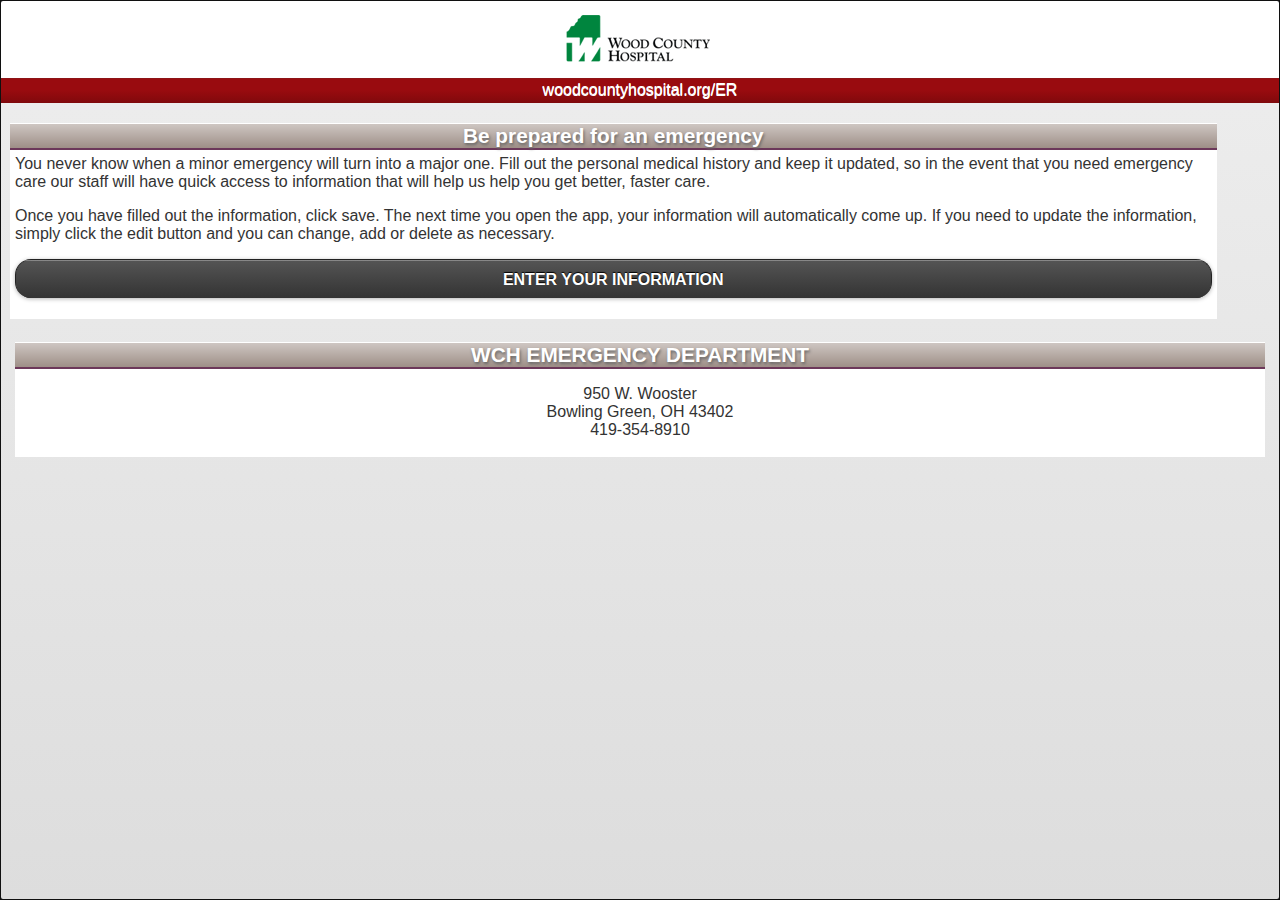
==== index.html @ 6a3d5749 "Initial Committt" ====
<html>
<head>
	<link rel="stylesheet" href="css/style.css" />	
	<link rel="stylesheet" href="css/jquery.mobile-1.0a4.1.min.css" />
	
	<script type="text/javascript" src="js/jquery-1.9.1.min.js"></script>
	<script type="text/javascript" src="js/jquery.mobile-1.3.0.min.js"></script>
	<script type="text/javascript" src="js/modernizr.custom.67828.js"></script>
	<script type="text/javascript" src="js/lib.js"></script>
	<script type="text/javascript" src="js/sql.js"></script>
</head>
	
<body>
<section data-role="page" id="page1">
	<div id="masthead">
		<img src="images/masthead.png">
	</div>
	<div id="header-red">woodcountyhospital.org/ER</div>
	<div id="message"></div>
	<div id="main-content">
		
	</div>
	
</section>

<section data-role="page" id="page2">	
	
	<div data-role="header" data-theme="A"> 
		<a href="#page1" data-rel="back" data-icon="arrow-l">Back</a>
		<h1>Patient Info</h1> 
	</div> 
	
	<div style='padding-left:10px;'>		
		<form id='patient-info'>
			<div data-role="fieldcontain">
				<label for="firstname" >First name</label>
				<textarea name='firstname' id="first-name" placeholder="First Name" data-mini="true" rows='1' ></textarea>
				
				<label for="lastname"  >Last name</label>
				<textarea name="lastname" id="last-name" placeholder="Last Name" data-mini="true" rows='1' ></textarea>
				
				<label for="address"  >Address</label>
				<textarea name="address" id="address" placeholder="Address, city, state" data-mini="true" rows='1' ></textarea>				
				
				<label>Emergency Contact Name</label>
				<textarea name="emergency-contact" id="emergency-contact" placeholder="Emergency Contact" data-mini="true"  rows='1' ></textarea>
				
				<label>Emergency contact number</label>
				<textarea name="emergency-contact-number" id="emergency-contact-number" placeholder="Emergency Contact Number" data-mini="true"  rows='1' ></textarea>
				
				<label for="medication-allergies" >List Medication Allergies</label>
				<textarea name='medication-allergies' id="medication-allergies" placeholder="Medication Allergies" data-mini="true" ></textarea>
				
				<label for="current-medications-and-dosages" >List Current Medications and Dosages</label>
				<textarea name='current-medications-and-dosages' id="current-medications-and-dosages" placeholder="Current medications and dosages" data-mini="true" ></textarea>
				
				<label for="medical-conditions-for-which-treated" >List medical conditions for which you are being treated</label>
				<textarea name='medical-conditions-for-which-treated' id="medical-conditions-for-which-treated" placeholder="Medical conditions for which you were treated" data-mini="true"  ></textarea>		
				
				<label for="list-prior-surgeries-and-dates" >List prior surgeries and dates</label>
				<textarea name='list-prior-surgeries-and-dates' id="list-prior-surgeries-and-dates" placeholder="List prior surgeries and dates" data-mini="true"  ></textarea>
				
				
				<label>&nbsp;<br /><label>
				<div data-role="controlgroup">
					<a href="#" data-role="button"  data-theme="D" onclick="LocalStorage.submit('patient-info');pageUpdate();">Save Info</a>
				</div>
			</div>
		</form>
	</div>
	
</section>

<!-- menus /-->
<section data-role="page" id="page3">
	<!-- DEFAULT /-->
	<div id="default">
		<div data-role="controlgroup" style="margin-left:10px;">
			<div id="more-info" class="textbox2">
			<div class="textbox2-header">Be prepared for an emergency</div>
			<div class='textbox2-content'>
			You never know when a minor emergency will turn into a major one.  Fill out the personal medical history and keep it updated, so in the event that you need emergency care our staff will have quick access to information that will help us help you get better, faster care.  
			<p>Once you have filled out the information, click save. The next time you open the app, your information will automatically come up.   If you need to update the information, simply click the edit button and you can change, add or delete as necessary.  
			</p>
			<p>
				<a href="#page2" data-role="button" data-theme="A" data-transition="slide" style="max-height:40px;">ENTER YOUR INFORMATION</a>
			</p>
			</div>
		</div>		
		</div>
		<div data-role="footer" class="ui-bar">
			<div class='textbox2'>
				<div class='textbox2-header'>WCH EMERGENCY DEPARTMENT</div>
				<p>
					<span>950 W. Wooster</span><br />
					<span>Bowling Green, OH 43402</span><br />
					<span>419-354-8910</span><br /><br />	
				</p>		
			</div>
		</div>
	</div>
	<!-- END OF DEFAULT /-->
	
	
	<div id="edit-version">		
		<a href="#page2" data-role="button" data-theme="A" data-transition="slide" data-mini="true" style="max-height:40px;">EDIT YOUR INFORMATION</a>				
	</div>
	<div id="static-info" style="margin-top:20px;">
		<p>&nbsp;</p>			
			<div class='textbox2'>
				<div class='textbox2-header'>
				WCH Emergency Services
				</div>
				<div class='textbox2-content'>
				<div class='lefttext'>
				You never know when a minor emergency will turn into a major one. So, choose the only ER in the county attached to a hospital for seamless care.<br />
				� Staffed 24/7<br />
				� Board-certified emergency medicine physicians<br />
				� Health professionals specially trained to meet your urgent needs<br />
				</div>
				</div>
			</div>			
			
			<div class='textbox2'>
				<div class='textbox2-header'>
				Need a physician?
				</div>
				<div class='textbox2-content'>
				<span class='redlink2'>Visit us at woodcountyhospital.org/find</span>
				</div>
			</div>			
		</div>
		
		<div data-role="footer" class="ui-bar">
			<div class='textbox2'>
				<div class='textbox2-header'>WCH EMERGENCY DEPARTMENT</div>
				<span>950 W. Wooster</span><br />
				<span>Bowling Green, OH 43402</span><br />
				<span class='subhead1'>419-354-8910</span><br /><br />			
			</div>
		</div>
	</div>	
	
	
	
</section>




</body>
</html>
</html>
---- css/style.css ----
body,div,table,td{ font-family:helvetica;}

textarea{ margin-bottom:10px;}

#bodybg{
	margin:0;padding:0;
	background: #00853e; /* Old browsers */
	background: -moz-linear-gradient(top, #00853e 1%, #012b14 100%); /* FF3.6+ */
	background: -webkit-gradient(linear, left top, left bottom, color-stop(1%,#00853e), color-stop(100%,#012b14)); /* Chrome,Safari4+ */
	background: -webkit-linear-gradient(top, #00853e 1%,#012b14 100%); /* Chrome10+,Safari5.1+ */
	background: -o-linear-gradient(top, #00853e 1%,#012b14 100%); /* Opera 11.10+ */
	background: -ms-linear-gradient(top, #00853e 1%,#012b14 100%); /* IE10+ */
	background: linear-gradient(to bottom, #00853e 1%,#012b14 100%); /* W3C */
	filter: progid:DXImageTransform.Microsoft.gradient( startColorstr='#00853e', endColorstr='#012b14',GradientType=0 ); /* IE6-9 */
}

#masthead{
	text-align:center;
	background-color:#fff;	
}

#header-red{
	text-align:center;
	background: #752729; /* Old browsers */
	background: -moz-linear-gradient(top, #752729 0%, #990b0f 3%, #990b0f 51%, #82090c 100%); /* FF3.6+ */
	background: -webkit-gradient(linear, left top, left bottom, color-stop(0%,#752729), color-stop(3%,#990b0f), color-stop(51%,#990b0f), color-stop(100%,#82090c)); /* Chrome,Safari4+ */
	background: -webkit-linear-gradient(top, #752729 0%,#990b0f 3%,#990b0f 51%,#82090c 100%); /* Chrome10+,Safari5.1+ */
	background: -o-linear-gradient(top, #752729 0%,#990b0f 3%,#990b0f 51%,#82090c 100%); /* Opera 11.10+ */
	background: -ms-linear-gradient(top, #752729 0%,#990b0f 3%,#990b0f 51%,#82090c 100%); /* IE10+ */
	background: linear-gradient(to bottom, #752729 0%,#990b0f 3%,#990b0f 51%,#82090c 100%); /* W3C */
	filter: progid:DXImageTransform.Microsoft.gradient( startColorstr='#752729', endColorstr='#82090c',GradientType=0 ); /* IE6-9 */
	border-bottom:1px solid #7f090c;
	font-size:1.0em;
	color:#fff;
	padding:3px;
	margin-bottom:20px;
}

.textbox1{ text-align:center;}
.textbox2{ text-align:center;background-color:#fff;font-size:1.0em;}
.redline{ width:100%;background-color:#240c0a;max-height:1px;height:1px;}
.greenline{ width:100%;background-color:#3aa16a;max-height:1px;height:1px;}
.subhead1{ font-size:1.5em;color:#fff;font-weight:500;}
.subhead2{ font-size:1.1em;color:#fff;font-weight:500;}
.textbox2-content{ 
	margin-bottom:15px;
	text-align:left;
	padding:5px;
}

.textbox2-header{
	text-align:center;
	color:#fff;
	font-weight:600;
	font-size:1.3em;
	background: #cec6c2; /* Old browsers */
	background: -moz-linear-gradient(top, #cec6c2 0%, #9e8f87 100%); /* FF3.6+ */
	background: -webkit-gradient(linear, left top, left bottom, color-stop(0%,#cec6c2), color-stop(100%,#9e8f87)); /* Chrome,Safari4+ */
	background: -webkit-linear-gradient(top, #cec6c2 0%,#9e8f87 100%); /* Chrome10+,Safari5.1+ */
	background: -o-linear-gradient(top, #cec6c2 0%,#9e8f87 100%); /* Opera 11.10+ */
	background: -ms-linear-gradient(top, #cec6c2 0%,#9e8f87 100%); /* IE10+ */
	background: linear-gradient(to bottom, #cec6c2 0%,#9e8f87 100%); /* W3C */
	filter: progid:DXImageTransform.Microsoft.gradient( startColorstr='#cec6c2', endColorstr='#9e8f87',GradientType=0 ); /* IE6-9 */	
	border-top:1px solid #fff;
	border-bottom:2px solid #6c385a;
	text-shadow: 1px 2px 3px #666;
}

.lefttext{
	padding-left:15px;
	text-align:left;	
}

.redlink{
	cursor:pointer;
	color:#4B1E1B;
	font-weight:600;
	font-size:1.2em;
	padding:3px;
}

.ui-slider a:focus { outline:1px dotted gray }
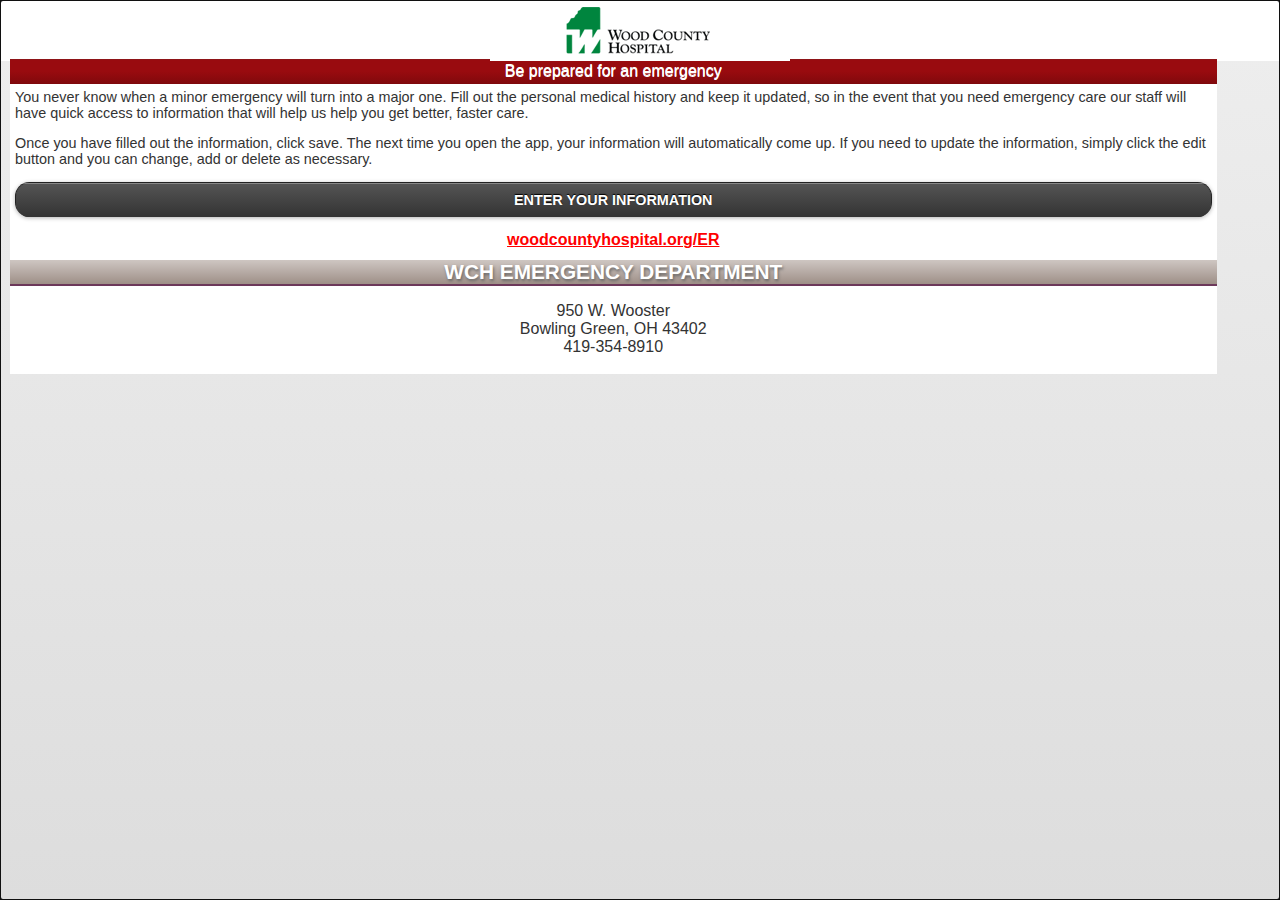
==== commit f46c3855: "Tightened up margin, made logo smaller" ====
--- a/index.html
+++ b/index.html
@@ -14,9 +14,7 @@
 <section data-role="page" id="page1">
 	<div id="masthead">
 		<img src="images/masthead.png">
-	</div>
-	<div id="header-red">woodcountyhospital.org/ER</div>
-	<div id="message"></div>
+	</div>	
 	<div id="main-content">
 		
 	</div>
@@ -54,8 +52,8 @@
 				<label for="current-medications-and-dosages" >List Current Medications and Dosages</label>
 				<textarea name='current-medications-and-dosages' id="current-medications-and-dosages" placeholder="Current medications and dosages" data-mini="true" ></textarea>
 				
-				<label for="medical-conditions-for-which-treated" >List medical conditions for which you are being treated</label>
-				<textarea name='medical-conditions-for-which-treated' id="medical-conditions-for-which-treated" placeholder="Medical conditions for which you were treated" data-mini="true"  ></textarea>		
+				<label for="list-medical-conditions-slash-treatment" >List medical conditions/treatment</label>
+				<textarea name='list-medical-conditions-slash-treatment' id="list-medical-conditions-slash-treatment" placeholder="List Medical conditions/treatment" data-mini="true"  ></textarea>		
 				
 				<label for="list-prior-surgeries-and-dates" >List prior surgeries and dates</label>
 				<textarea name='list-prior-surgeries-and-dates' id="list-prior-surgeries-and-dates" placeholder="List prior surgeries and dates" data-mini="true"  ></textarea>
@@ -72,13 +70,13 @@
 </section>
 
 <!-- menus /-->
-<section data-role="page" id="page3">
-	<!-- DEFAULT /-->
+<div style='display:none;'>
+	<!-- eDEFAULT /-->
 	<div id="default">
 		<div data-role="controlgroup" style="margin-left:10px;">
-			<div id="more-info" class="textbox2">
-			<div class="textbox2-header">Be prepared for an emergency</div>
-			<div class='textbox2-content'>
+			<div id="more-info" class="textbox2" style="margin-top:-10px;">
+			<div class="header-red">Be prepared for an emergency</div>
+			<div class='textbox2-content' style='margin-top:-20px;'>
 			You never know when a minor emergency will turn into a major one.  Fill out the personal medical history and keep it updated, so in the event that you need emergency care our staff will have quick access to information that will help us help you get better, faster care.  
 			<p>Once you have filled out the information, click save. The next time you open the app, your information will automatically come up.   If you need to update the information, simply click the edit button and you can change, add or delete as necessary.  
 			</p>
@@ -86,9 +84,8 @@
 				<a href="#page2" data-role="button" data-theme="A" data-transition="slide" style="max-height:40px;">ENTER YOUR INFORMATION</a>
 			</p>
 			</div>
-		</div>		
-		</div>
-		<div data-role="footer" class="ui-bar">
+			<!- red bar /-->
+			<div style='margin-top:-20px;margin-bottom:10px;'><a href='http://www.woodcountyhospital.org/' style='color:red;'>woodcountyhospital.org/ER</a></div>
 			<div class='textbox2'>
 				<div class='textbox2-header'>WCH EMERGENCY DEPARTMENT</div>
 				<p>
@@ -96,8 +93,13 @@
 					<span>Bowling Green, OH 43402</span><br />
 					<span>419-354-8910</span><br /><br />	
 				</p>		
-			</div>
-		</div>
+			</div>		
+			
+			<div id="message"></div>
+		</div>		
+	</div>
+		
+			
 	</div>
 	<!-- END OF DEFAULT /-->
 	
@@ -109,14 +111,15 @@
 		<p>&nbsp;</p>			
 			<div class='textbox2'>
 				<div class='textbox2-header'>
-				WCH Emergency Services
+				WCH Emergency Department
 				</div>
 				<div class='textbox2-content'>
 				<div class='lefttext'>
 				You never know when a minor emergency will turn into a major one. So, choose the only ER in the county attached to a hospital for seamless care.<br />
-				� Staffed 24/7<br />
-				� Board-certified emergency medicine physicians<br />
-				� Health professionals specially trained to meet your urgent needs<br />
+				<ul>
+					<li> Staffed 24/7</li>
+					<li>Board-certified emergency medicine physicians</li>
+					<li>Health professionals specially trained to meet your urgent needs</li>
 				</div>
 				</div>
 			</div>			
@@ -126,7 +129,7 @@
 				Need a physician?
 				</div>
 				<div class='textbox2-content'>
-				<span class='redlink2'>Visit us at woodcountyhospital.org/find</span>
+				<span class='redlink2'>Visit us at woodcountyhospital.org <br />or call 419-373-4195</span>
 				</div>
 			</div>			
 		</div>
@@ -140,7 +143,7 @@
 			</div>
 		</div>
 	</div>	
-	
+</div>	
 	
 	
 </section>
--- a/css/style.css
+++ b/css/style.css
@@ -21,7 +21,7 @@
 	background-color:#fff;	
 }
 
-#header-red{
+.header-red{
 	text-align:center;
 	background: #752729; /* Old browsers */
 	background: -moz-linear-gradient(top, #752729 0%, #990b0f 3%, #990b0f 51%, #82090c 100%); /* FF3.6+ */
@@ -38,6 +38,8 @@
 	margin-bottom:20px;
 }
 
+
+
 .textbox1{ text-align:center;}
 .textbox2{ text-align:center;background-color:#fff;font-size:1.0em;}
 .redline{ width:100%;background-color:#240c0a;max-height:1px;height:1px;}
@@ -48,6 +50,7 @@
 	margin-bottom:15px;
 	text-align:left;
 	padding:5px;
+	font-size:0.9em;
 }
 
 .textbox2-header{
